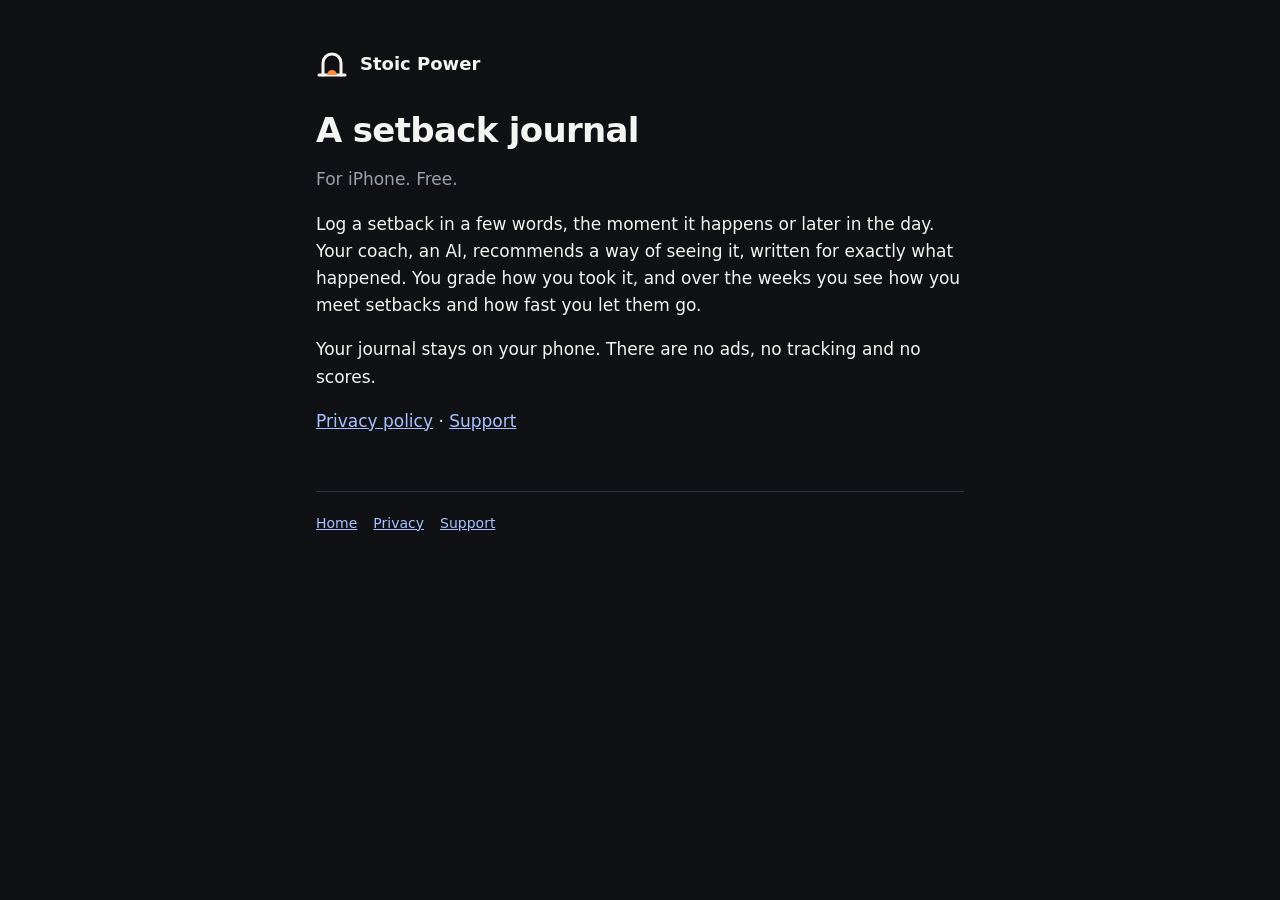
==== index.html @ 78a903ee "Stoic Power's home, privacy policy and support pages Co-Authored-By: Claude Opus 5.5 <noreply@anthro" ====
<!doctype html><html lang="en"><head><meta charset="utf-8"><meta name="viewport" content="width=device-width, initial-scale=1"><link rel="icon" href="mark.svg"><link rel="stylesheet" href="style.css"><title>Stoic Power</title><meta name="description" content="A setback journal for iPhone, with an AI coach that helps you see each setback as a test."></head><body><main><header><img src="mark.svg" width="32" height="32" alt=""><a href="./">Stoic Power</a></header>
<h1>A setback journal</h1>
<p class="muted">For iPhone. Free.</p>
<p>Log a setback in a few words, the moment it happens or later in the day. Your coach, an AI, recommends a way of seeing it, written for exactly what happened. You grade how you took it, and over the weeks you see how you meet setbacks and how fast you let them go.</p>
<p>Your journal stays on your phone. There are no ads, no tracking and no scores.</p>
<p><a href="privacy.html">Privacy policy</a> · <a href="support.html">Support</a></p>
<footer><a href="./">Home</a><a href="privacy.html">Privacy</a><a href="support.html">Support</a></footer></main></body></html>
---- style.css ----
:root { --bg: #0F1114; --surface: #191C21; --line: #2E333B; --text: #F4F4F1; --muted: #9AA1AC; --steel-text: #A9C1FF; --ember: #FF8A3D; }
* { box-sizing: border-box; }
html { background: var(--bg); color-scheme: dark; }
body { margin: 0; background: var(--bg); color: var(--text); font: 17px/1.6 system-ui, -apple-system, "Segoe UI", sans-serif; }
main { max-width: 680px; margin: 0 auto; padding: 48px 16px 80px; }
header { display: flex; align-items: center; gap: 12px; margin-bottom: 32px; }
header a { color: var(--text); text-decoration: none; font-weight: 600; font-size: 18px; }
h1 { font-size: 34px; line-height: 1.1; letter-spacing: -0.02em; margin: 0 0 8px; }
h2 { font-size: 20px; line-height: 1.3; margin: 36px 0 8px; }
p, li { color: var(--text); }
.muted { color: var(--muted); }
a { color: var(--steel-text); }
ul { padding-left: 20px; }
.card { background: var(--surface); border: 1px solid var(--line); border-radius: 22px; padding: 20px; margin: 24px 0; }
footer { margin-top: 56px; padding-top: 20px; border-top: 1px solid var(--line); color: var(--muted); font-size: 14px; }
footer a { margin-right: 16px; }
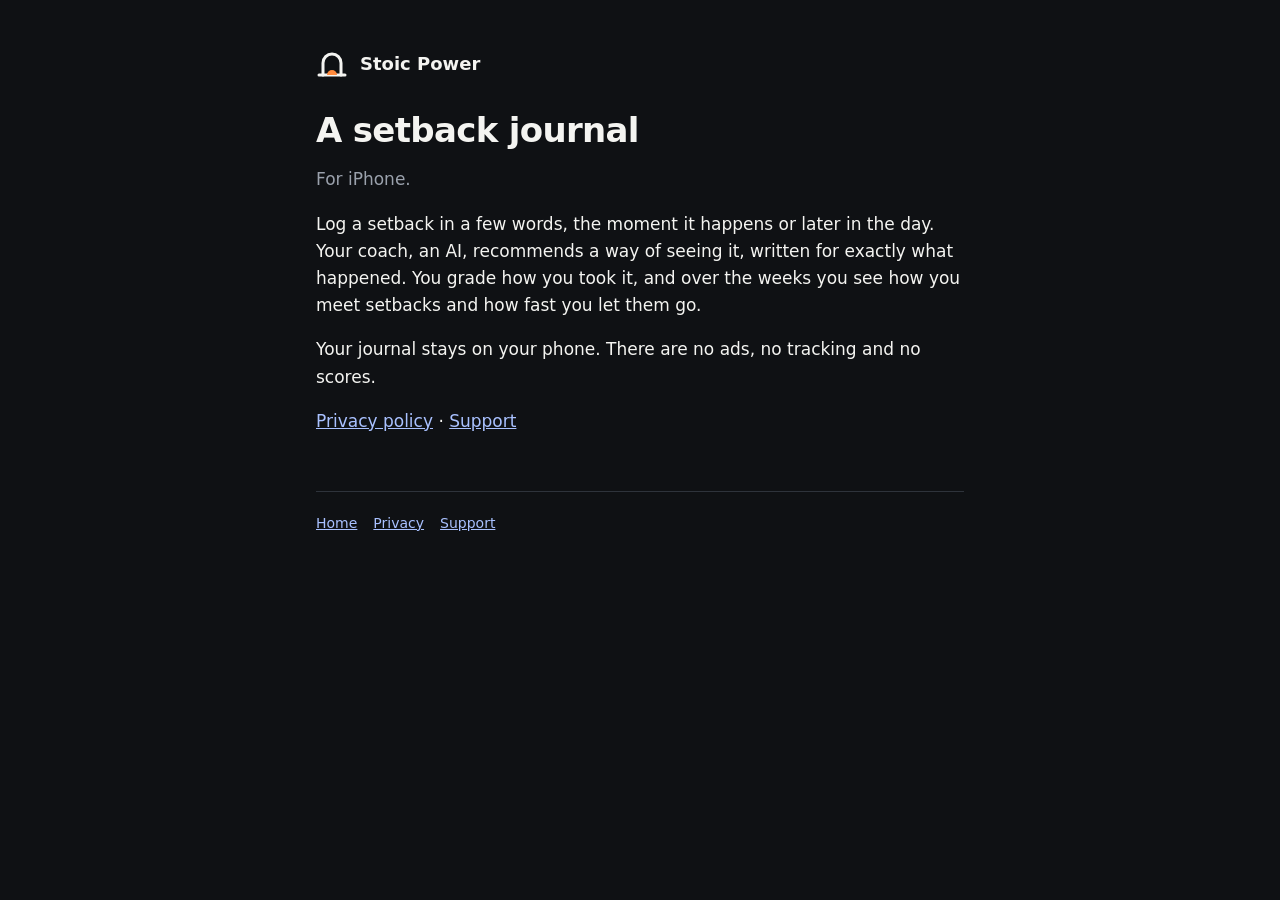
==== commit 0a51527a: "Not free on the home page; the policy names the app, not its maker; analytics worded for today Co-Au" ====
--- a/index.html
+++ b/index.html
@@ -1,6 +1,6 @@
 <!doctype html><html lang="en"><head><meta charset="utf-8"><meta name="viewport" content="width=device-width, initial-scale=1"><link rel="icon" href="mark.svg"><link rel="stylesheet" href="style.css"><title>Stoic Power</title><meta name="description" content="A setback journal for iPhone, with an AI coach that helps you see each setback as a test."></head><body><main><header><img src="mark.svg" width="32" height="32" alt=""><a href="./">Stoic Power</a></header>
 <h1>A setback journal</h1>
-<p class="muted">For iPhone. Free.</p>
+<p class="muted">For iPhone.</p>
 <p>Log a setback in a few words, the moment it happens or later in the day. Your coach, an AI, recommends a way of seeing it, written for exactly what happened. You grade how you took it, and over the weeks you see how you meet setbacks and how fast you let them go.</p>
 <p>Your journal stays on your phone. There are no ads, no tracking and no scores.</p>
 <p><a href="privacy.html">Privacy policy</a> · <a href="support.html">Support</a></p>
